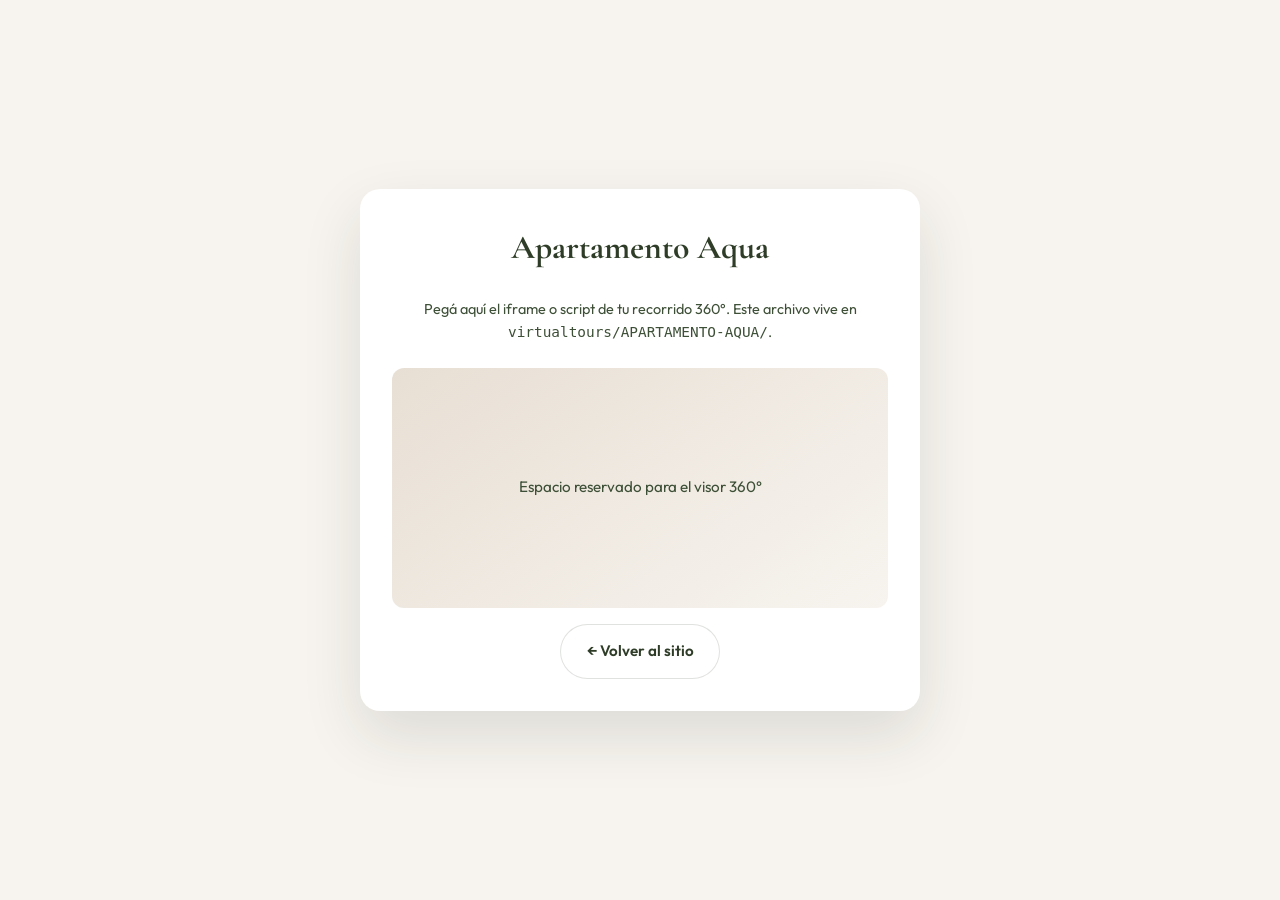
==== virtualtours/APARTAMENTO-AQUA/index.html @ 82debda5 "Sitio Apartamentos Búzios: propiedades, i18n, carrusel, mapa y estilos Made-with: Cursor" ====
<!DOCTYPE html>
<html lang="es">
  <head>
    <meta charset="utf-8" />
    <meta name="viewport" content="width=device-width, initial-scale=1" />
    <title>Tour virtual — Aqua | Apartamentos Búzios</title>
    <link rel="preconnect" href="https://fonts.googleapis.com" />
    <link rel="preconnect" href="https://fonts.gstatic.com" crossorigin />
    <link
      href="https://fonts.googleapis.com/css2?family=Cormorant+Garamond:wght@600&family=Outfit:wght@400;600&display=swap"
      rel="stylesheet"
    />
    <link rel="stylesheet" href="../../css/style.css" />
  </head>
  <body class="virtual-tour-page">
    <div class="panel">
      <h1>Apartamento Aqua</h1>
      <p class="embed-note">
        Pegá aquí el iframe o script de tu recorrido 360°. Este archivo vive en
        <code>virtualtours/APARTAMENTO-AQUA/</code>.
      </p>
      <div
        style="
          min-height: 240px;
          background: linear-gradient(145deg, #e8dfd4, #f7f4ef);
          border-radius: 12px;
          display: flex;
          align-items: center;
          justify-content: center;
          color: #3d4f36;
          font-size: 0.95rem;
          padding: 1rem;
          text-align: center;
        "
      >
        Espacio reservado para el visor 360°
      </div>
      <a class="back btn btn--ghost" href="../../index.html#propiedades">← Volver al sitio</a>
    </div>
  </body>
</html>
---- css/style.css ----
/* Apartamentos Búzios — nature + modernity */
:root {
  --sand: #e8dfd4;
  --sand-deep: #c9b8a6;
  --forest: #2f3d28;
  --forest-soft: #3d4f36;
  --mist: #f7f4ef;
  --white: #ffffff;
  --terra-cotta: #b85c3c;
  --terra-cotta-hover: #9d4e32;
  --aqua-accent: #2a7a7e;
  --shadow: 0 24px 60px rgba(30, 38, 24, 0.12);
  --radius-lg: 20px;
  --radius-md: 12px;
  --font-display: "Cormorant Garamond", Georgia, serif;
  --font-body: "Outfit", system-ui, sans-serif;
  --header-h: 72px;
}

*,
*::before,
*::after {
  box-sizing: border-box;
}

html {
  scroll-behavior: smooth;
}

@media (prefers-reduced-motion: reduce) {
  html {
    scroll-behavior: auto;
  }

  .parallax-layer,
  .reveal,
  .blob,
  .moments-track {
    transform: none !important;
    transition: none !important;
    animation: none !important;
  }
}

body {
  margin: 0;
  font-family: var(--font-body);
  font-size: 1.05rem;
  line-height: 1.6;
  color: var(--forest);
  background: var(--mist);
  overflow-x: hidden;
}

img {
  max-width: 100%;
  height: auto;
  display: block;
}

a {
  color: var(--aqua-accent);
  text-decoration-thickness: 1px;
  text-underline-offset: 3px;
}

a:hover {
  color: var(--terra-cotta);
}

.skip-link {
  position: absolute;
  left: -999px;
  top: 0;
  background: var(--forest);
  color: var(--white);
  padding: 0.75rem 1rem;
  z-index: 9999;
}

.skip-link:focus {
  left: 1rem;
  top: 1rem;
}

.site-header {
  position: fixed;
  top: 0;
  left: 0;
  right: 0;
  height: var(--header-h);
  z-index: 100;
  display: flex;
  align-items: center;
  justify-content: space-between;
  padding: 0 clamp(1rem, 4vw, 2.5rem);
  background: rgba(247, 244, 239, 0.82);
  backdrop-filter: blur(14px);
  border-bottom: 1px solid rgba(47, 61, 40, 0.08);
  transition: background 0.3s ease;
}

.site-header.is-scrolled {
  background: rgba(247, 244, 239, 0.95);
}

.brand {
  font-family: var(--font-display);
  font-size: clamp(1.25rem, 2.5vw, 1.6rem);
  font-weight: 600;
  letter-spacing: 0.02em;
  color: var(--forest);
  text-decoration: none;
}

.brand:hover {
  color: var(--terra-cotta);
}

.nav-main {
  display: flex;
  align-items: center;
  gap: clamp(0.5rem, 2vw, 1.5rem);
}

.nav-main a:not(.lang-btn) {
  font-size: 0.9rem;
  font-weight: 500;
  color: var(--forest-soft);
  text-decoration: none;
}

.nav-main a:not(.lang-btn):hover {
  color: var(--terra-cotta);
}

@media (max-width: 900px) {
  .nav-links {
    display: none;
  }
}

@media (max-width: 520px) {
  .site-header {
    flex-wrap: wrap;
    height: auto;
    min-height: var(--header-h);
    padding-top: 0.65rem;
    padding-bottom: 0.65rem;
    gap: 0.5rem;
  }

  .nav-main {
    width: 100%;
    justify-content: space-between;
  }
}

.lang-switcher {
  display: flex;
  gap: 0.25rem;
  margin-left: 0.5rem;
}

.lang-btn {
  font-size: 0.72rem;
  font-weight: 600;
  letter-spacing: 0.06em;
  padding: 0.35rem 0.5rem;
  border: 1px solid rgba(47, 61, 40, 0.2);
  border-radius: 6px;
  background: transparent;
  color: var(--forest-soft);
  cursor: pointer;
  font-family: var(--font-body);
}

.lang-btn:hover,
.lang-btn.is-active {
  background: var(--forest);
  color: var(--mist);
  border-color: var(--forest);
}

/* Hero */
.hero {
  position: relative;
  min-height: 100vh;
  display: flex;
  align-items: flex-end;
  padding: calc(var(--header-h) + 2rem) clamp(1rem, 4vw, 3rem) 4rem;
  isolation: isolate;
}

.hero__layers {
  position: absolute;
  inset: 0;
  z-index: -1;
  overflow: hidden;
}

.hero__gradient {
  position: absolute;
  inset: 0;
  background: linear-gradient(
    165deg,
    rgba(247, 244, 239, 0.3) 0%,
    rgba(232, 223, 212, 0.85) 45%,
    rgba(247, 244, 239, 0.95) 100%
  );
  z-index: 2;
}

.parallax-layer {
  position: absolute;
  will-change: transform;
}

.hero__img-back {
  inset: -8%;
  background-image: url("../assets/terra-hero.png");
  background-size: cover;
  background-position: center 30%;
  z-index: 0;
}

.hero__blob {
  width: min(90vw, 520px);
  height: min(90vw, 520px);
  border-radius: 42% 58% 60% 40% / 45% 35% 65% 55%;
  background: radial-gradient(
    circle at 30% 30%,
    rgba(42, 122, 126, 0.15),
    transparent 55%
  ),
    radial-gradient(circle at 70% 60%, rgba(184, 92, 60, 0.12), transparent 50%);
  filter: blur(0px);
  opacity: 0.9;
  top: 10%;
  right: -10%;
  z-index: 1;
  animation: blob-morph 18s ease-in-out infinite alternate;
}

@keyframes blob-morph {
  0% {
    border-radius: 42% 58% 60% 40% / 45% 35% 65% 55%;
    transform: rotate(0deg);
  }
  100% {
    border-radius: 58% 42% 40% 60% / 55% 65% 35% 45%;
    transform: rotate(8deg);
  }
}

.hero__content {
  max-width: 720px;
}

.hero__kicker {
  font-size: 0.85rem;
  font-weight: 600;
  letter-spacing: 0.2em;
  text-transform: uppercase;
  color: var(--aqua-accent);
  margin-bottom: 0.75rem;
}

.hero__title {
  font-family: var(--font-display);
  font-size: clamp(2.6rem, 7vw, 4.25rem);
  font-weight: 600;
  line-height: 1.05;
  color: var(--forest);
  margin: 0 0 1rem;
}

.hero__subtitle {
  font-size: clamp(1rem, 2.2vw, 1.2rem);
  max-width: 36ch;
  margin: 0 0 2rem;
  color: var(--forest-soft);
}

.hero__actions {
  display: flex;
  flex-wrap: wrap;
  gap: 1rem;
  align-items: center;
}

.btn {
  display: inline-flex;
  align-items: center;
  justify-content: center;
  gap: 0.5rem;
  font-family: var(--font-body);
  font-weight: 600;
  font-size: 0.95rem;
  padding: 0.9rem 1.6rem;
  border-radius: 999px;
  border: none;
  cursor: pointer;
  text-decoration: none;
  transition: transform 0.2s ease, background 0.2s ease, box-shadow 0.2s ease;
}

.btn:active {
  transform: scale(0.98);
}

.btn--primary {
  background: var(--terra-cotta);
  color: var(--white);
  border: 1px solid transparent;
  box-shadow: var(--shadow);
}

.btn--primary:hover {
  background: var(--white);
  color: var(--forest);
  border-color: rgba(47, 61, 40, 0.12);
}

.btn--primary:focus-visible {
  outline: 2px solid var(--terra-cotta);
  outline-offset: 3px;
}

.btn--ghost {
  background: rgba(255, 255, 255, 0.65);
  color: var(--forest);
  border: 1px solid rgba(47, 61, 40, 0.15);
}

.btn--ghost:hover {
  background: var(--white);
}

/* Section shells */
.section {
  padding: clamp(3rem, 8vw, 6rem) clamp(1rem, 4vw, 3rem);
}

.section__head {
  max-width: 640px;
  margin-bottom: clamp(2rem, 5vw, 3rem);
}

.section__eyebrow {
  font-size: 0.8rem;
  font-weight: 600;
  letter-spacing: 0.18em;
  text-transform: uppercase;
  color: var(--terra-cotta);
  margin: 0 0 0.5rem;
}

.section__title {
  font-family: var(--font-display);
  font-size: clamp(2rem, 4.5vw, 3rem);
  font-weight: 600;
  margin: 0 0 0.75rem;
  color: var(--forest);
}

.section__lead {
  margin: 0;
  color: var(--forest-soft);
  font-size: 1.05rem;
}

/* Properties grid */
.properties {
  background: linear-gradient(180deg, var(--mist) 0%, var(--sand) 100%);
}

.properties__grid {
  display: grid;
  grid-template-columns: repeat(2, 1fr);
  gap: clamp(1.25rem, 3vw, 2rem);
  max-width: 1200px;
  margin: 0 auto;
}

@media (max-width: 768px) {
  .properties__grid {
    grid-template-columns: 1fr;
  }
}

.property-card {
  background: var(--white);
  border-radius: var(--radius-lg);
  overflow: hidden;
  box-shadow: var(--shadow);
  display: flex;
  flex-direction: column;
  transition: transform 0.35s ease, box-shadow 0.35s ease;
}

.property-card:hover {
  transform: translateY(-6px);
  box-shadow: 0 32px 70px rgba(30, 38, 24, 0.16);
}

.property-card__media {
  position: relative;
  aspect-ratio: 4 / 3;
  overflow: hidden;
}

/* Mini carousel inside property card */
.card-carousel {
  --cc-n: 4;
  position: relative;
  width: 100%;
  height: 100%;
  min-height: 0;
}

.card-carousel:focus-visible {
  outline: 2px solid var(--terra-cotta);
  outline-offset: 2px;
}

.card-carousel__viewport {
  position: relative;
  width: 100%;
  height: 100%;
  overflow: hidden;
  border-radius: 0;
}

.card-carousel__track {
  display: flex;
  height: 100%;
  width: calc(var(--cc-n) * 100%);
  transition: transform 0.45s cubic-bezier(0.33, 1, 0.68, 1);
  will-change: transform;
}

@media (prefers-reduced-motion: reduce) {
  .card-carousel__track {
    transition: none;
  }
}

.card-carousel__slide {
  position: relative;
  flex: 0 0 calc(100% / var(--cc-n));
  height: 100%;
  margin: 0;
}

.card-carousel__slide img {
  width: 100%;
  height: 100%;
  object-fit: cover;
  display: block;
  transition: transform 0.55s ease;
}

.property-card:hover .card-carousel__slide.is-active img {
  transform: scale(1.03);
}

.card-carousel__shade {
  pointer-events: none;
  position: absolute;
  inset: 0;
  background: linear-gradient(
    180deg,
    rgba(30, 38, 24, 0.15) 0%,
    transparent 35%,
    transparent 55%,
    rgba(30, 38, 24, 0.35) 100%
  );
  z-index: 1;
}

.card-carousel__nav {
  position: absolute;
  top: 50%;
  transform: translateY(-50%);
  z-index: 2;
  width: 2.25rem;
  height: 2.25rem;
  border: none;
  border-radius: 50%;
  background: rgba(255, 255, 255, 0.92);
  color: var(--forest);
  cursor: pointer;
  display: flex;
  align-items: center;
  justify-content: center;
  box-shadow: 0 4px 14px rgba(30, 38, 24, 0.12);
  transition: background 0.2s ease, transform 0.2s ease;
}

.card-carousel__nav:hover {
  background: var(--white);
  transform: translateY(-50%) scale(1.06);
}

.card-carousel__nav--prev {
  left: 0.5rem;
}

.card-carousel__nav--next {
  right: 0.5rem;
}

.card-carousel__nav svg {
  width: 1rem;
  height: 1rem;
}

.card-carousel__dots {
  position: absolute;
  bottom: 0.55rem;
  left: 50%;
  transform: translateX(-50%);
  z-index: 2;
  display: flex;
  gap: 0.35rem;
  padding: 0.2rem 0.45rem;
  border-radius: 999px;
  background: rgba(30, 38, 24, 0.35);
  backdrop-filter: blur(6px);
}

.card-carousel__dot {
  width: 0.45rem;
  height: 0.45rem;
  padding: 0;
  border: none;
  border-radius: 50%;
  background: rgba(255, 255, 255, 0.45);
  cursor: pointer;
  transition: transform 0.2s ease, background 0.2s ease;
}

.card-carousel__dot:hover {
  background: rgba(255, 255, 255, 0.75);
}

.card-carousel__dot.is-active {
  background: var(--white);
  transform: scale(1.2);
}

.property-card__body {
  padding: 1.35rem 1.5rem 1.5rem;
  display: flex;
  flex-direction: column;
  flex: 1;
  gap: 0.75rem;
}

.property-card__name {
  font-family: var(--font-display);
  font-size: 1.65rem;
  font-weight: 600;
  margin: 0;
  color: var(--forest);
}

.property-card__tag {
  margin: 0;
  font-size: 0.95rem;
  color: var(--forest-soft);
}

.property-card__actions {
  display: flex;
  flex-direction: column;
  gap: 0.65rem;
  margin-top: auto;
  padding-top: 0.35rem;
}

.btn--tour {
  width: 100%;
  padding: 1rem 1.25rem;
  font-size: 1rem;
  letter-spacing: 0.03em;
  background: linear-gradient(135deg, var(--terra-cotta) 0%, #a34d30 100%);
  color: var(--white);
  border-radius: var(--radius-md);
  box-shadow: 0 8px 28px rgba(184, 92, 60, 0.35);
}

.btn--tour:hover {
  background: linear-gradient(135deg, var(--terra-cotta-hover) 0%, #8a4228 100%);
  color: var(--white);
}

/* Floating WhatsApp */
.wa-fab {
  position: fixed;
  bottom: calc(1.15rem + env(safe-area-inset-bottom, 0px));
  right: calc(1.15rem + env(safe-area-inset-right, 0px));
  z-index: 250;
  width: 3.55rem;
  height: 3.55rem;
  border-radius: 50%;
  background: #25d366;
  color: #fff;
  display: flex;
  align-items: center;
  justify-content: center;
  box-shadow: 0 10px 28px rgba(15, 40, 25, 0.35);
  text-decoration: none;
  transition: transform 0.2s ease, box-shadow 0.2s ease;
}

.wa-fab:hover {
  transform: scale(1.06);
  box-shadow: 0 14px 36px rgba(15, 40, 25, 0.42);
  color: #fff;
}

.wa-fab:focus-visible {
  outline: 3px solid var(--forest);
  outline-offset: 3px;
}

.wa-fab__icon {
  width: 1.85rem;
  height: 1.85rem;
}

/* Amenities */
.amenities {
  background: var(--forest);
  color: var(--mist);
}

.amenities .section__eyebrow {
  color: var(--sand-deep);
}

.amenities .section__title {
  color: var(--mist);
}

.amenities .section__lead {
  color: rgba(247, 244, 239, 0.85);
}

.amenities__list {
  display: grid;
  grid-template-columns: repeat(auto-fill, minmax(240px, 1fr));
  gap: 1rem 1.5rem;
  max-width: 1000px;
  margin: 0;
  padding: 0;
  list-style: none;
}

.amenities__list li {
  display: flex;
  align-items: flex-start;
  gap: 0.85rem;
  padding: 1rem 1.15rem;
  background: rgba(255, 255, 255, 0.06);
  border: 1px solid rgba(255, 255, 255, 0.1);
  border-radius: var(--radius-md);
  font-size: 0.95rem;
}

.amenities__icon {
  flex: 0 0 auto;
  width: 2.25rem;
  height: 2.25rem;
  margin-top: 0.05rem;
  display: flex;
  align-items: center;
  justify-content: center;
  border-radius: 10px;
  background: rgba(255, 255, 255, 0.08);
  color: var(--sand-deep);
}

.amenities__icon svg {
  width: 1.2rem;
  height: 1.2rem;
}

.amenities__label {
  flex: 1;
  line-height: 1.45;
}

/* Horizontal moments strip */
.moments {
  padding: 0;
  background: var(--sand);
  overflow: hidden;
}

.moments__inner {
  padding: 2.5rem 0;
}

.moments__title {
  font-family: var(--font-display);
  font-size: clamp(1.5rem, 3vw, 2rem);
  text-align: center;
  margin: 0 0 1.5rem;
  color: var(--forest);
}

.moments__track-wrap {
  mask-image: linear-gradient(90deg, transparent, black 8%, black 92%, transparent);
  -webkit-mask-image: linear-gradient(
    90deg,
    transparent,
    black 8%,
    black 92%,
    transparent
  );
}

.moments-track {
  display: flex;
  width: max-content;
  padding: 0 1rem;
  animation: moments-scroll 99s linear infinite;
}

.moments-track__half {
  display: flex;
  gap: 1rem;
  padding-right: 1rem;
}

@media (prefers-reduced-motion: reduce) {
  .moments-track {
    animation: none;
    flex-wrap: wrap;
    width: 100%;
    max-width: 100%;
    justify-content: center;
  }

  .moments-track__half {
    flex-wrap: wrap;
    justify-content: center;
  }
}

@keyframes moments-scroll {
  0% {
    transform: translateX(0);
  }
  100% {
    transform: translateX(-50%);
  }
}

.moments-track__item {
  flex: 0 0 clamp(200px, 28vw, 320px);
  height: clamp(140px, 22vw, 220px);
  border-radius: var(--radius-md);
  overflow: hidden;
  box-shadow: var(--shadow);
}

.moments-track__item img {
  width: 100%;
  height: 100%;
  object-fit: cover;
}

/* Host */
.host {
  background: var(--mist);
}

.host__layout {
  display: grid;
  grid-template-columns: 1fr 1.1fr;
  gap: clamp(2rem, 5vw, 4rem);
  max-width: 1100px;
  margin: 0 auto;
  align-items: start;
}

@media (max-width: 860px) {
  .host__layout {
    grid-template-columns: 1fr;
  }
}

.host__photos {
  margin: 0;
}

.host__photos figure {
  margin: 0;
  border-radius: var(--radius-lg);
  overflow: hidden;
  box-shadow: var(--shadow);
}

.host__photos img {
  width: 100%;
  height: auto;
  object-fit: cover;
  min-height: 280px;
  max-height: 520px;
}

.host__text .section__head {
  margin-bottom: 1.25rem;
}

.host__bio p {
  margin: 0 0 1rem;
  color: var(--forest-soft);
}

.host__bio p:last-child {
  margin-bottom: 0;
}

/* Búzios parallax band */
.buzios-band {
  position: relative;
  min-height: 55vh;
  display: flex;
  align-items: center;
  justify-content: center;
  padding: 4rem 1.5rem;
  overflow: hidden;
}

.buzios-band__bg {
  position: absolute;
  inset: -15%;
  background: var(--forest-soft);
  will-change: transform;
  z-index: 0;
}

.buzios-band__overlay {
  position: absolute;
  inset: -12%;
  background-image: linear-gradient(
      120deg,
      rgba(30, 38, 24, 0.78) 0%,
      rgba(30, 38, 24, 0.5) 55%,
      rgba(30, 38, 24, 0.35) 100%
    ),
    url("../assets/buzios-banner-mdb.png");
  background-size: auto, cover;
  background-position: center, center 42%;
  background-repeat: no-repeat;
  will-change: transform;
  z-index: 1;
}

.buzios-band__content {
  position: relative;
  z-index: 2;
  max-width: 560px;
  text-align: center;
  color: var(--mist);
}

.buzios-band__content h2 {
  font-family: var(--font-display);
  font-size: clamp(2rem, 4vw, 2.75rem);
  margin: 0 0 1rem;
}

.buzios-band__content p {
  margin: 0;
  font-size: 1.1rem;
  line-height: 1.65;
  opacity: 0.95;
}

/* Location */
.location {
  background: var(--white);
}

.location__map-wrap {
  max-width: 1100px;
  margin: 0 auto;
}

.location__map-link {
  display: block;
  position: relative;
  border-radius: var(--radius-lg);
  overflow: hidden;
  min-height: 360px;
  box-shadow: var(--shadow);
  text-decoration: none;
}

.location__map-link:hover iframe,
.location__map-link:focus-visible iframe {
  filter: brightness(0.97);
}

.location__map-link:focus-visible {
  outline: 2px solid var(--terra-cotta);
  outline-offset: 4px;
}

.location__map-link iframe {
  display: block;
  width: 100%;
  height: 100%;
  min-height: 360px;
  border: 0;
  pointer-events: none;
}

/* Footer */
.site-footer {
  padding: 2.5rem clamp(1rem, 4vw, 3rem);
  background: var(--forest);
  color: rgba(247, 244, 239, 0.85);
  text-align: center;
}

.site-footer a {
  color: var(--sand-deep);
}

.site-footer a:hover {
  color: var(--white);
}

.footer__links {
  display: flex;
  flex-wrap: wrap;
  justify-content: center;
  gap: 1.25rem;
  margin-bottom: 1rem;
}

.footer__copy {
  margin: 0;
  font-size: 0.9rem;
  opacity: 0.8;
}

/* Reveal on scroll */
.reveal {
  opacity: 0;
  transform: translateY(28px);
  transition: opacity 0.7s ease, transform 0.7s ease;
}

.reveal.is-visible {
  opacity: 1;
  transform: translateY(0);
}

/* Virtual tour stub page */
.virtual-tour-page {
  min-height: 100vh;
  display: flex;
  flex-direction: column;
  align-items: center;
  justify-content: center;
  padding: 2rem;
  background: var(--mist);
}

.virtual-tour-page .panel {
  max-width: 560px;
  background: var(--white);
  padding: 2rem;
  border-radius: var(--radius-lg);
  box-shadow: var(--shadow);
  text-align: center;
}

.virtual-tour-page h1 {
  font-family: var(--font-display);
  margin-top: 0;
}

.virtual-tour-page .embed-note {
  font-size: 0.9rem;
  color: var(--forest-soft);
  margin-bottom: 1.5rem;
}

.virtual-tour-page .back {
  display: inline-block;
  margin-top: 1rem;
}
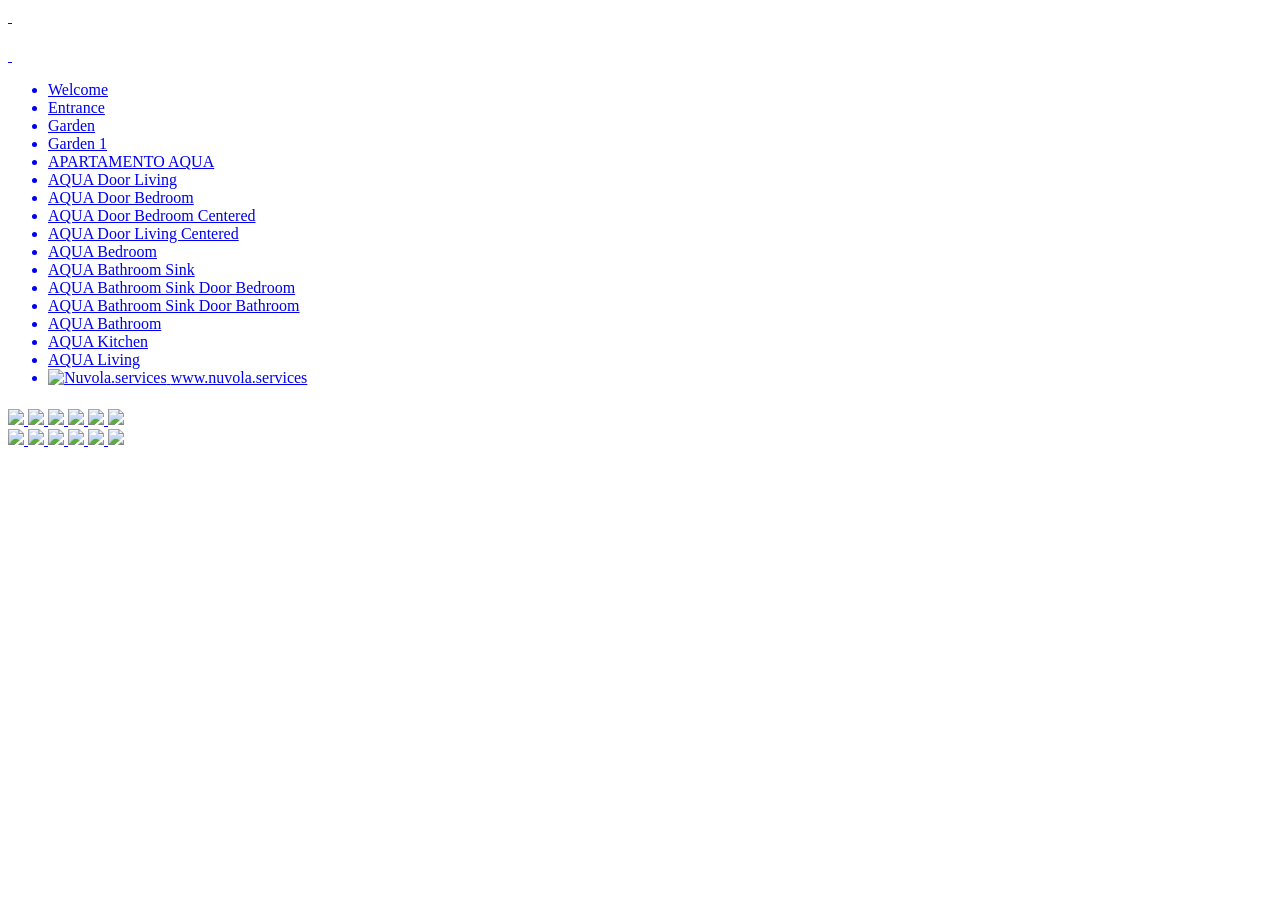
==== commit 8e783d36: "Banderas en selector de idioma, fondo Búzios (caracol), tours en nueva pestaña Made-with: Cursor" ====
--- a/virtualtours/APARTAMENTO-AQUA/index.html
+++ b/virtualtours/APARTAMENTO-AQUA/index.html
@@ -1,41 +1,168 @@
 <!DOCTYPE html>
-<html lang="es">
-  <head>
-    <meta charset="utf-8" />
-    <meta name="viewport" content="width=device-width, initial-scale=1" />
-    <title>Tour virtual — Aqua | Apartamentos Búzios</title>
-    <link rel="preconnect" href="https://fonts.googleapis.com" />
-    <link rel="preconnect" href="https://fonts.gstatic.com" crossorigin />
-    <link
-      href="https://fonts.googleapis.com/css2?family=Cormorant+Garamond:wght@600&family=Outfit:wght@400;600&display=swap"
-      rel="stylesheet"
-    />
-    <link rel="stylesheet" href="../../css/style.css" />
-  </head>
-  <body class="virtual-tour-page">
-    <div class="panel">
-      <h1>Apartamento Aqua</h1>
-      <p class="embed-note">
-        Pegá aquí el iframe o script de tu recorrido 360°. Este archivo vive en
-        <code>virtualtours/APARTAMENTO-AQUA/</code>.
-      </p>
-      <div
-        style="
-          min-height: 240px;
-          background: linear-gradient(145deg, #e8dfd4, #f7f4ef);
-          border-radius: 12px;
-          display: flex;
-          align-items: center;
-          justify-content: center;
-          color: #3d4f36;
-          font-size: 0.95rem;
-          padding: 1rem;
-          text-align: center;
-        "
-      >
-        Espacio reservado para el visor 360°
-      </div>
-      <a class="back btn btn--ghost" href="../../index.html#propiedades">← Volver al sitio</a>
-    </div>
-  </body>
+<html>
+<head>
+<title>APARTAMENTO-AQUA</title>
+<meta charset="utf-8">
+<meta http-equiv="X-UA-Compatible" content="IE=edge,chrome=1">
+<meta name="viewport" content="width=device-width, initial-scale=1.0, maximum-scale=1.0, minimum-scale=1.0, user-scalable=no, minimal-ui" />
+<style> @-ms-viewport { width: device-width; } </style>
+<link rel="icon" type="image/png" href="../../images/logos/nuvola-cloud-icon.png">
+<link rel="preconnect" href="https://fonts.googleapis.com">
+<link rel="preconnect" href="https://fonts.gstatic.com" crossorigin>
+<link href="https://fonts.googleapis.com/css2?family=Plus+Jakarta+Sans:wght@400;500;600;700&display=swap" rel="stylesheet">
+<link rel="stylesheet" href="vendor/reset.min.css">
+<link rel="stylesheet" href="style.css">
+<link rel="stylesheet" href="assets/overlay.css">
+</head>
+<body class="multiple-scenes ">
+
+<div id="pano"></div>
+
+<header class="app-navbar" id="appNavbar" role="banner">
+  <a href="javascript:void(0)" id="sceneListToggle" class="nav-icon-btn" aria-label="Abrir o cerrar lista de espacios" title="Espacios">
+    <img class="icon off" src="img/expand.png" alt="">
+    <img class="icon on" src="img/collapse.png" alt="">
+  </a>
+  <div id="titleBar" class="nav-title-cluster">
+    <span class="nav-brand"></span>
+    <h1 class="sceneName"></h1>
+  </div>
+  <div class="nav-tools">
+    <a href="javascript:void(0)" id="fullscreenToggle" class="nav-icon-btn" aria-label="Pantalla completa" title="Pantalla completa">
+      <img class="icon off" src="img/fullscreen.png" alt="">
+      <img class="icon on" src="img/windowed.png" alt="">
+    </a>
+  </div>
+</header>
+
+<div id="sceneList">
+  <ul class="scenes">
+    
+      <a href="javascript:void(0)" class="scene" data-id="0-welcome">
+        <li class="text">Welcome</li>
+      </a>
+    
+      <a href="javascript:void(0)" class="scene" data-id="1-entrance">
+        <li class="text">Entrance</li>
+      </a>
+    
+      <a href="javascript:void(0)" class="scene" data-id="2-garden">
+        <li class="text">Garden</li>
+      </a>
+    
+      <a href="javascript:void(0)" class="scene" data-id="3-garden-1">
+        <li class="text">Garden 1</li>
+      </a>
+    
+      <a href="javascript:void(0)" class="scene" data-id="4-apartamento-aqua">
+        <li class="text">APARTAMENTO AQUA</li>
+      </a>
+    
+      <a href="javascript:void(0)" class="scene" data-id="5-aqua-door-living">
+        <li class="text">AQUA Door Living</li>
+      </a>
+    
+      <a href="javascript:void(0)" class="scene" data-id="6-aqua-door-bedroom">
+        <li class="text">AQUA Door Bedroom</li>
+      </a>
+    
+      <a href="javascript:void(0)" class="scene" data-id="7-aqua-door-bedroom-centered">
+        <li class="text">AQUA Door Bedroom Centered</li>
+      </a>
+    
+      <a href="javascript:void(0)" class="scene" data-id="8-aqua-door-living-centered">
+        <li class="text">AQUA Door Living Centered</li>
+      </a>
+    
+      <a href="javascript:void(0)" class="scene" data-id="9-aqua-bedroom">
+        <li class="text">AQUA Bedroom</li>
+      </a>
+    
+      <a href="javascript:void(0)" class="scene" data-id="10-aqua-bathroom-sink">
+        <li class="text">AQUA Bathroom Sink</li>
+      </a>
+    
+      <a href="javascript:void(0)" class="scene" data-id="11-aqua-bathroom-sink-door-bedroom">
+        <li class="text">AQUA Bathroom Sink Door Bedroom</li>
+      </a>
+    
+      <a href="javascript:void(0)" class="scene" data-id="12-aqua-bathroom-sink-door-bathroom">
+        <li class="text">AQUA Bathroom Sink Door Bathroom</li>
+      </a>
+    
+      <a href="javascript:void(0)" class="scene" data-id="13-aqua-bathroom">
+        <li class="text">AQUA Bathroom</li>
+      </a>
+    
+      <a href="javascript:void(0)" class="scene" data-id="14-aqua-kitchen">
+        <li class="text">AQUA Kitchen</li>
+      </a>
+    
+      <a href="javascript:void(0)" class="scene" data-id="15-aqua-living">
+        <li class="text">AQUA Living</li>
+      </a>
+      
+    <a href="https://www.nuvola.services" class="scene scene-nuvola-link" target="_blank" rel="noopener noreferrer">
+        <li class="text">
+          <img src="../../images/logos/nuvola-cloud-icon.png" alt="Nuvola.services" class="scene-nuvola-icon">
+          <span>www.nuvola.services</span>
+        </li>
+      </a>
+    
+  </ul>
+</div>
+
+<div id="titleBar">
+  <h1 class="sceneName"></h1>
+</div>
+
+<a href="javascript:void(0)" id="autorotateToggle">
+  <img class="icon off" src="img/play.png">
+  <img class="icon on" src="img/pause.png">
+</a>
+
+<a href="javascript:void(0)" id="fullscreenToggle">
+  <img class="icon off" src="img/fullscreen.png">
+  <img class="icon on" src="img/windowed.png">
+</a>
+
+<a href="javascript:void(0)" id="sceneListToggle">
+  <img class="icon off" src="img/expand.png">
+  <img class="icon on" src="img/collapse.png">
+</a>
+
+<nav class="view-controls-dock" aria-label="Controles de vista">
+  <a href="javascript:void(0)" id="viewUp" class="viewControlButton viewControlButton-1">
+    <img class="icon" src="img/up.png">
+  </a>
+  <a href="javascript:void(0)" id="viewDown" class="viewControlButton viewControlButton-2">
+    <img class="icon" src="img/down.png">
+  </a>
+  <a href="javascript:void(0)" id="viewLeft" class="viewControlButton viewControlButton-3">
+    <img class="icon" src="img/left.png">
+  </a>
+  <a href="javascript:void(0)" id="viewRight" class="viewControlButton viewControlButton-4">
+    <img class="icon" src="img/right.png">
+  </a>
+  <a href="javascript:void(0)" id="viewIn" class="viewControlButton viewControlButton-5">
+    <img class="icon" src="img/plus.png">
+  </a>
+  <a href="javascript:void(0)" id="viewOut" class="viewControlButton viewControlButton-6">
+    <img class="icon" src="img/minus.png">
+  </a>
+</nav>
+
+<script src="vendor/es5-shim.js"></script>
+<script src="vendor/eventShim.js"></script>
+<script src="vendor/classList.js"></script>
+<script src="vendor/requestAnimationFrame.js" ></script>
+<script src="vendor/screenfull.min.js" ></script>
+<script src="vendor/bowser.min.js" ></script>
+<script src="vendor/marzipano.js" ></script>
+
+<script src="data.js"></script>
+<script src="assets/add-overlay.js"></script>
+<script src="index.js"></script>
+
+</body>
 </html>
